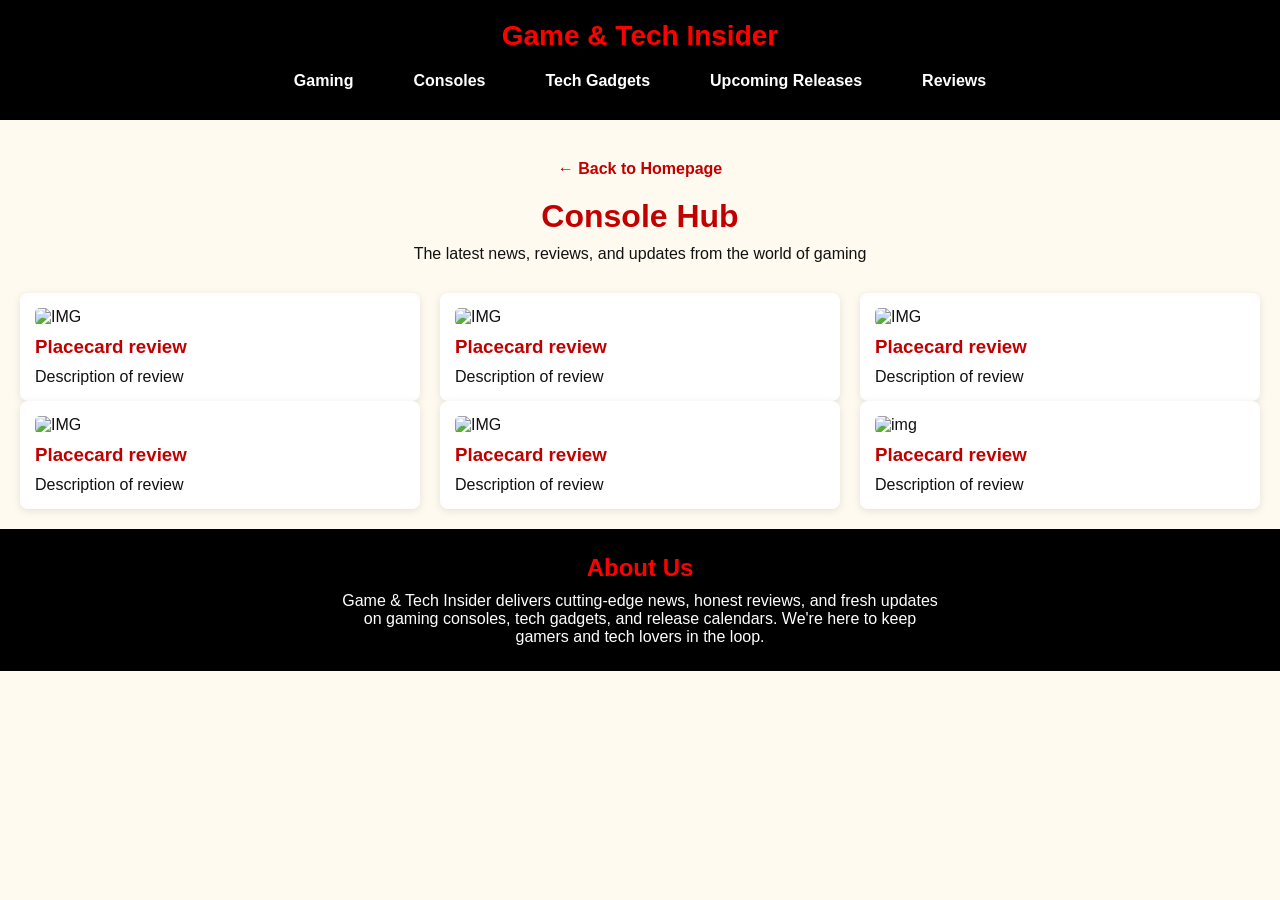
==== consoles.html @ 35dd0e53 "Add files via upload" ====
<!DOCTYPE html>
<html lang="en">
<head>
  <meta charset="UTF-8" />
  <meta name="viewport" content="width=device-width, initial-scale=1.0"/>
  <title>Game & Tech Insider | Gaming Hub</title>
  <link rel="stylesheet" href="styles.css">
</head>
<body>
  <header>
    <h1>Game & Tech Insider</h1>
    <nav>
      <ul class="main-menu">
        <li>
          <a href="games.html">Gaming</a>
          <ul class="dropdown">
            <li><a href="#">PC Games</a></li>
            <li><a href="#">Mobile Games</a></li>
            <li><a href="#">eSports</a></li>
          </ul>
        </li>
        <li>
          <a href="consoles.html">Consoles</a>
          <ul class="dropdown">
            <li><a href="#">PlayStation</a></li>
            <li><a href="#">Xbox</a></li>
            <li><a href="#">Nintendo</a></li>
          </ul>
        </li>
        <li>
          <a href="tech.html">Tech Gadgets</a>
          <ul class="dropdown">
            <li><a href="#">Smartphones</a></li>
            <li><a href="#">Wearables</a></li>
            <li><a href="#">Accessories</a></li>
          </ul>
        </li>
        <li>
          <a href="#">Upcoming Releases</a>
          <ul class="dropdown">
            <li><a href="#">Games</a></li>
            <li><a href="#">Consoles</a></li>
            <li><a href="#">Gadgets</a></li>
          </ul>
        </li>
        <!-- Added Reviews tab -->
        <li>
          <a href="review.html">Reviews</a>
        </li>
      </ul>
    </nav>
  </header>

  <main class="content">
    <a href="index.html" class="back-home">← Back to Homepage</a>
    
    <div class="page-header">
      <h2>Console Hub</h2>
      <p>The latest news, reviews, and updates from the world of gaming</p>
    </div>

    <section class="feature-section">
      <!-- GAME 1 -->
      <div class="feature">
        <img src="https://placehold.co/300x200/003791/FFFFFF?text=CONSOLEIMG" alt="IMG">
        <h3>Placecard review </h3>
        <p>Description of review</p>
      </div>

      <!-- GAME 2 -->
      <div class="feature">
        <img src="https://placehold.co/300x200/E60012/FFFFFF?text=CONSOLEIMG" alt="IMG">
        <h3>Placecard review </h3>
        <p>Description of review</p>
      </div>

      <!-- GAME 3 -->
      <div class="feature">
        <img src="https://placehold.co/300x200/107C10/FFFFFF?text=CONSOLEIMG" alt="IMG">
        <h3>Placecard review </h3>
        <p>Description of review</p>
      </div>
    </section>

    <section class="feature-section">
      <!-- GAME 4 -->
      <div class="feature">
        <img src="https://placehold.co/300x200/000000/FFFFFF?text=CONSOLEIMG" alt="IMG">
        <h3>Placecard review </h3>
        <p>Description of review</p>
      </div>

      <!-- GAME 5 -->
      <div class="feature">
        <img src="https://placehold.co/300x200/FF0000/FFFFFF?text=CONSOLEIMG" alt="IMG">
        <h3>Placecard review </h3>
        <p>Description of review</p>
      </div>

      <!-- GAME 6 -->
      <div class="feature">
        <img src="https://placehold.co/300x200/0078D7/FFFFFF?text=CONSOLEIMG" alt="img">
        <h3>Placecard review </h3>
        <p>Description of review</p>
      </div>
    </section>
  </main>

  <footer>
    <section class="about-us">
      <h2>About Us</h2>
      <p>
        Game & Tech Insider delivers cutting-edge news, honest reviews, and fresh updates on gaming consoles,
        tech gadgets, and release calendars. We're here to keep gamers and tech lovers in the loop.
      </p>
    </section>
  </footer>
</body>
</html>
---- styles.css ----
/* Reset and Base Styles */
* {
  margin: 0;
  padding: 0;
  box-sizing: border-box;
}

body {
  font-family: Arial, sans-serif;
  background-color: #fffaf0;
  color: #111;
}

/* Header Styles */
header {
  background-color: #000;
  color: white;
  padding: 20px;
}

header h1 {
  margin-bottom: 10px;
  font-size: 28px;
  text-align: center;
  color: #ff0000;
}

/* Navigation Styles */
nav {
  display: flex;
  justify-content: center;
}

.main-menu {
  list-style: none;
  display: flex;
  gap: 30px;
}

.main-menu > li {
  position: relative;
}

.main-menu > li > a {
  color: white;
  text-decoration: none;
  font-weight: bold;
  padding: 10px 15px;
  display: block;
}

.main-menu > li:hover > a {
  background-color: #ff0000;
  border-radius: 5px;
}

/* Dropdown Menu Styles */
.dropdown {
  display: none;
  position: absolute;
  background-color: #111;
  padding: 10px 0;
  list-style: none;
  top: 100%;
  left: 0;
  min-width: 160px;
  z-index: 1000;
  border-radius: 0 0 5px 5px;
}

.dropdown li a {
  display: block;
  padding: 10px 15px;
  color: white;
  text-decoration: none;
}

.dropdown li a:hover {
  background-color: #ff0000;
}

.main-menu > li:hover .dropdown {
  display: block;
}

/* Main Content Styles */
main {
  padding: 20px;
}

.page-header {
  text-align: center;
  margin-bottom: 30px;
}

.page-header h2 {
  color: #c10000;
  font-size: 32px;
  margin-bottom: 10px;
}

/* Feature Section Styles */
.feature-section {
  display: flex;
  gap: 20px;
  justify-content: space-between;
  flex-wrap: wrap;
}

.feature {
  flex: 1;
  min-width: 250px;
  background-color: white;
  padding: 15px;
  border-radius: 8px;
  box-shadow: 0 2px 8px rgba(0, 0, 0, 0.1);
  transition: transform 0.2s ease;
}

.feature:hover {
  transform: scale(1.02);
}

.feature h3 {
  color: #c10000;
  margin-bottom: 10px;
}

.feature img {
  width: 100%;
  height: auto;
  border-radius: 5px;
  margin-bottom: 10px;
}

/* Review Form Styles */
.review-form-section form {
  display: grid;
  gap: 20px;
}

label {
  font-size: 16px;
  color: #333;
}

input[type="text"], select, textarea {
  width: 100%;
  padding: 10px;
  font-size: 16px;
  border: 1px solid #ccc;
  border-radius: 5px;
  box-sizing: border-box;
}

textarea {
  resize: vertical;
  min-height: 150px;
}

button {
  padding: 12px 20px;
  font-size: 16px;
  background-color: #007BFF;
  color: white;
  border: none;
  border-radius: 5px;
  cursor: pointer;
  transition: background-color 0.3s ease;
}

button:hover {
  background-color: #0056b3;
}

/* Back to Home Link */
.back-home {
  display: block;
  text-align: center;
  margin: 20px 0;
  color: #c10000;
  font-weight: bold;
  text-decoration: none;
}

.back-home:hover {
  text-decoration: underline;
}

/* Footer Styles */
footer {
  background-color: #000;
  color: white;
  text-align: center;
  padding: 25px 20px;
}

footer h2 {
  color: #ff0000;
  margin-bottom: 10px;
}

footer p {
  max-width: 600px;
  margin: 0 auto;
}

/* Responsive Navigation */
@media (max-width: 768px) {
  nav {
      flex-direction: column;
      align-items: center;
  }

  .main-menu {
      flex-direction: column;
      gap: 10px;
  }

  .main-menu > li {
      width: 100%;
      text-align: center;
  }

  .dropdown {
      position: static;
      display: none;
      width: 100%;
  }

  .main-menu > li.active .dropdown {
      display: block;
  }

  .feature-section {
      flex-direction: column;
  }
}
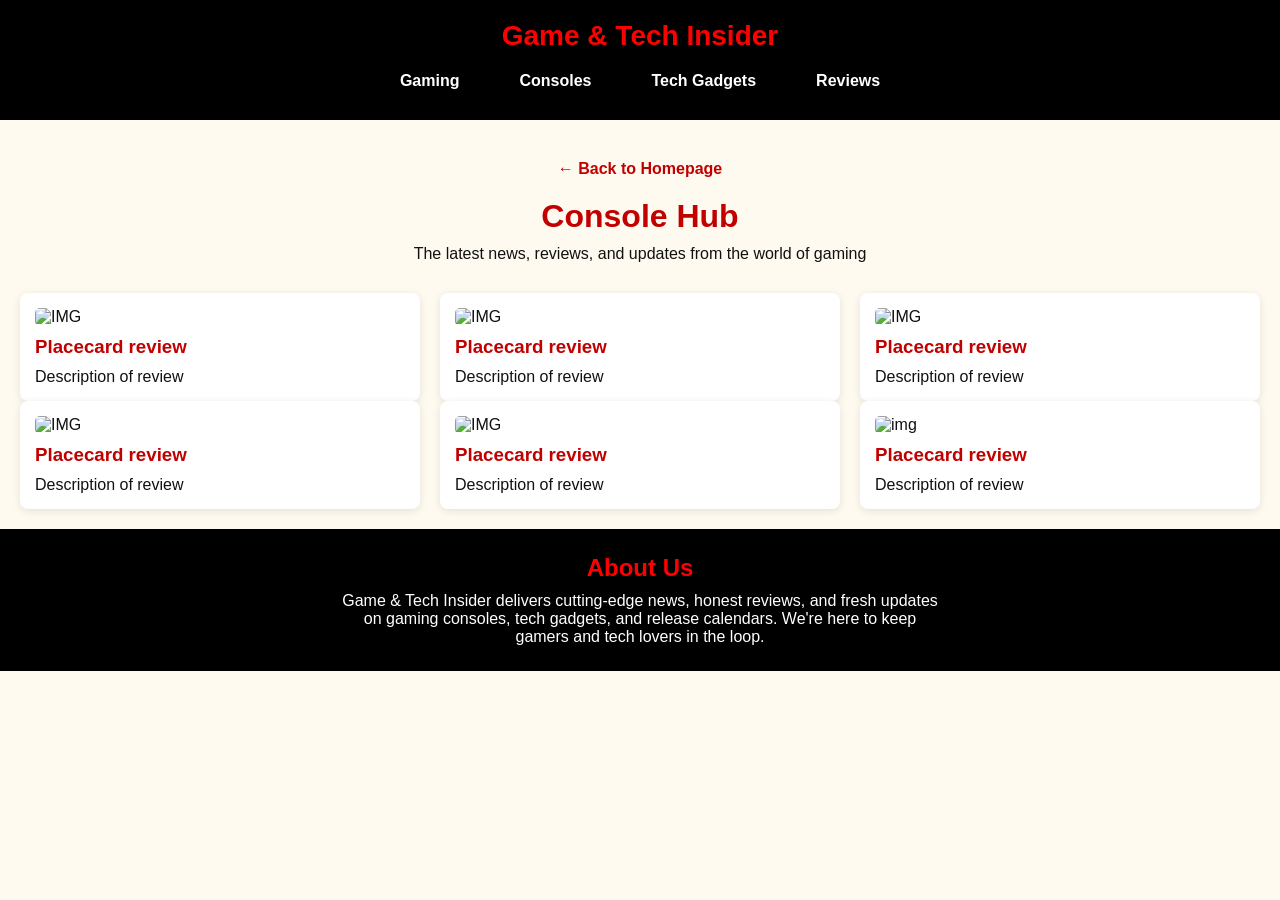
==== commit 4c8a422e: "Update consoles.html" ====
--- a/consoles.html
+++ b/consoles.html
@@ -35,15 +35,6 @@
             <li><a href="#">Accessories</a></li>
           </ul>
         </li>
-        <li>
-          <a href="#">Upcoming Releases</a>
-          <ul class="dropdown">
-            <li><a href="#">Games</a></li>
-            <li><a href="#">Consoles</a></li>
-            <li><a href="#">Gadgets</a></li>
-          </ul>
-        </li>
-        <!-- Added Reviews tab -->
         <li>
           <a href="review.html">Reviews</a>
         </li>
